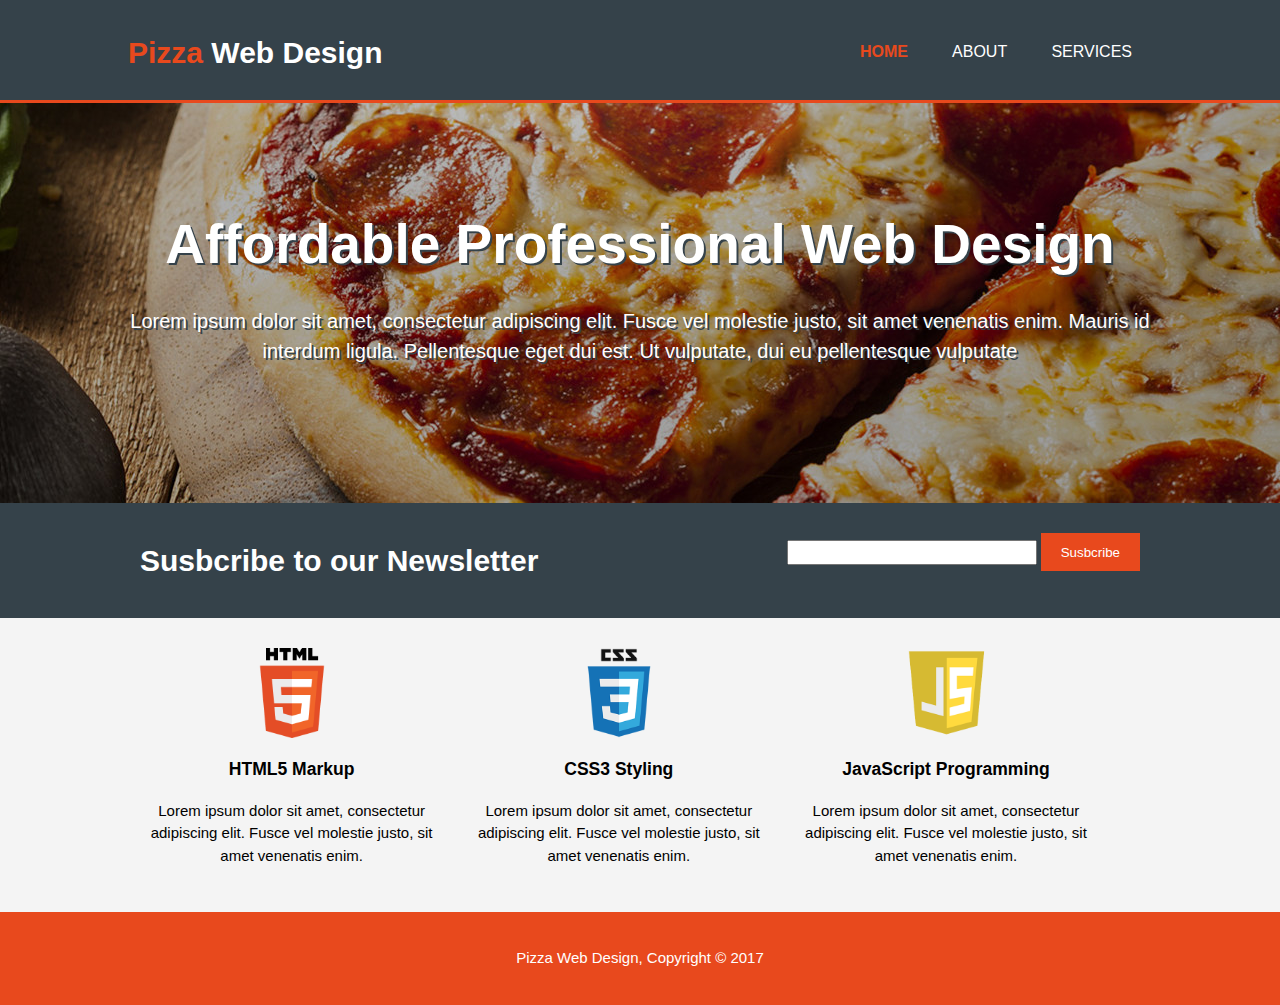
==== index.html @ 243e761a "Sample page" ====
<html>
  <head>
    <meta charset="utf-8">
    <meta name="viewport" content="width=device-width">
    <meta name="description" content="Affordable web design">
    <meta name="keywords" content="responsive, web design, affordable web design">
    <title>Pizza | Welcome</title>
    <link rel="stylesheet" href="./css/style.css">
  </head>
  <body>
    <header>
      <div class="container">
        <div id="branding">
          <h1><span class="highlight">Pizza</span> Web Design</h1>
        </div>
        <nav>
          <ul>
            <li class="current"><a href="index.html">Home</a></li>
            <li><a href="./html/about.html">About</a></li>
            <li><a href="./html/services.html">Services</a></li>
          </ul>
        </nav>
      </div>
    </header>
    
    <section id="showcase">
      <div class="container">
        <h1>Affordable Professional Web Design</h1>
        <p>Lorem ipsum dolor sit amet, consectetur adipiscing elit. Fusce vel molestie justo, sit amet venenatis enim. Mauris id interdum ligula. Pellentesque eget dui est. Ut vulputate, dui eu pellentesque vulputate</p>
      </div>
    </section>

    <section id="newsletter">
      <div class="container">
        <h1>Susbcribe to our Newsletter</h1>
        <form action="index.js">
          <input type="email" aria-placeholder="Enter email...">
          <button type="submit" class="button-1">Susbcribe</button>
        </form>
      </div>
    </section>

    <section id="boxes">
      <div class="container">
        <div class="box">
          <img src="./img/html.png" alt="HTML5">
          <h3>HTML5 Markup</h3>
          <p>Lorem ipsum dolor sit amet, consectetur adipiscing elit. Fusce vel molestie justo, sit amet venenatis enim.</p>
        </div>
        <div class="box">
          <img src="./img/css.png" alt="CSS3">
          <h3>CSS3 Styling</h3>
          <p>Lorem ipsum dolor sit amet, consectetur adipiscing elit. Fusce vel molestie justo, sit amet venenatis enim.</p>
        </div>
        <div class="box">
          <img src="./img/javascript.png" alt="JavaScript">
          <h3>JavaScript Programming</h3>
          <p>Lorem ipsum dolor sit amet, consectetur adipiscing elit. Fusce vel molestie justo, sit amet venenatis enim.</p>
        </div>
      </div>
    </section>

    <footer>
      <p> Pizza Web Design, Copyright &copy; 2017</p>
    </footer>
  </body>

</html>
---- css/style.css ----
body {
  font: 15px/1.5 Arial, Helvetica, sans-serif;
  padding: 0;
  margin:  0;
  background-color: #f4f4f4;
}
/****** Global ******/
.container {
  width: 80%;
  margin: auto;
  overflow: hidden;
}

ul {
  margin: 0;
  padding: 0;
}

.button-1 {
  height: 38px;
  background: #e8491d;
  border: 0;
  padding-left: 20px;
  padding-right: 20px;
  color: #ffffff;
}

.dark {
  padding: 15px;
  background: #35424a;
  color: #ffffff;
  margin-top: 10px;
  margin-bottom: 10px;
}

/* Header */
header {
  background: #35424a;
  color: #ffffff;
  padding-top: 30px;
  min-height: 70px;
  border-bottom: #e8491d 3px solid;
}

header a {
  color: #ffffff;
  text-decoration: none;
  text-transform: uppercase;
  font-size: 16px;
}

header li {
  display: inline;
  padding: 0 20px 0 20px;
}

header #branding {
  float: left;
}

header #branding h1 {
  margin: 0;
}

header nav {
  float: right;
  margin-top: 10px;
}

header .highlight, header .current a {
  color: #e8491d;
  font-weight: bold;
}

header a:hover {
  color: #cccccc;
  font-weight: bold;
}

/** ShowCase **/

#showcase {
  min-height: 400px;
  background:url('../img/pizza2.jpg') no-repeat 0 -400px;
  text-align: center;
  text-shadow: 2px 2px #35424a;
  color: #ffffff;
}

#showcase h1 {
  margin-top: 100px;
  font-size: 55px;
  margin-bottom: 10px;
}

#showcase p {
  font-size: 20px;
}


/** Newsletter **/

#newsletter {
  padding: 15px;
  color: #ffffff;
  background: #35424a;
}

#newsletter h1{
  float: left;
}

#newsletter form {
  float: right;
  margin-top: 15px;
}

#newsletter input[type="email"] {
  padding: 4px;
  height: 25px;
  width: 250px;
}

/** Boxes **/

#boxes {
  margin-top: 20px;

}
#boxes .box {
  text-align: center;
  float: left;
  width: 30%;
  padding: 10px;
}

#boxes .box img {
  width: 90px;
}
/**            sidebar       **/
aside#sidebar {
  float: right;
  width: 30%;
  margin-top: 10px;
}

aside#sidebar .quote input, aside#sidebar .quote textarea {
  width: 90%;
  padding: 10px;
}

/**             main-col            **/
article#main-col {
  float: left;
  width: 65%;
}

footer {
  
  padding: 20px;
  margin-top: 20px;
  color: #ffffff;
  background-color: #e8491d;
  text-align: center;
}

/**                   services              **/
ul#services li{
  list-style: none;
  padding: 20px;
  border: #cccccc solid 1px;
  margin-bottom:  5px;
  background: #e6e6e6;
}
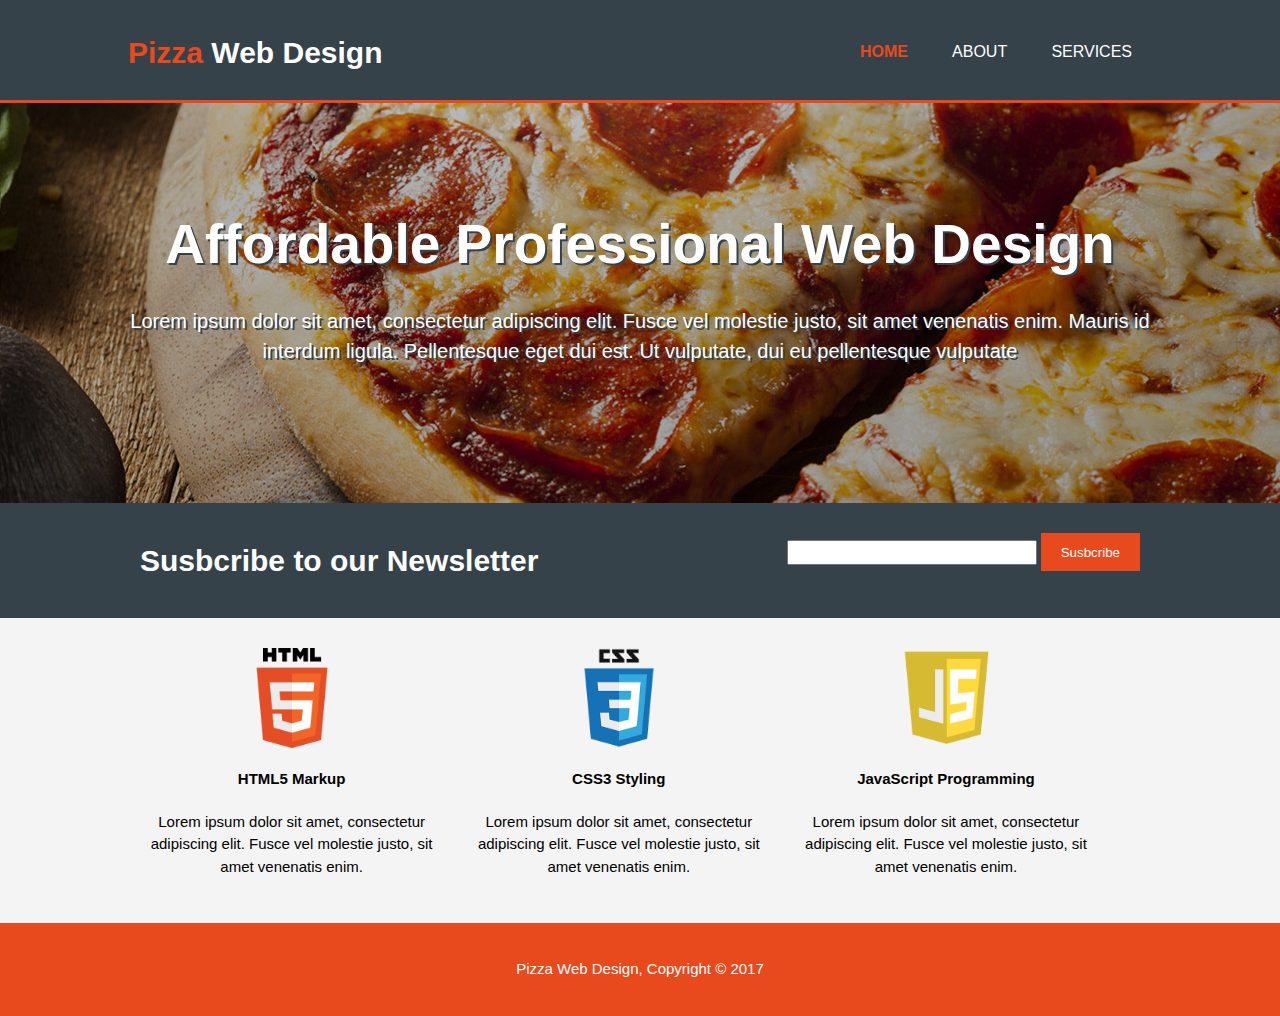
==== commit 42d7431a: "some modifications" ====
--- a/index.html
+++ b/index.html
@@ -6,6 +6,8 @@
     <meta name="keywords" content="responsive, web design, affordable web design">
     <title>Pizza | Welcome</title>
     <link rel="stylesheet" href="./css/style.css">
+    <link rel="stylesheet" href="https://maxcdn.bootstrapcdn.com/bootstrap/4.0.0-beta/css/bootstrap.min.css" integrity="sha384-/Y6pD6FV/Vv2HJnA6t+vslU6fwYXjCFtcEpHbNJ0lyAFsXTsjBbfaDjzALeQsN6M" crossorigin="anonymous">
+
   </head>
   <body>
     <header>
@@ -42,20 +44,21 @@
 
     <section id="boxes">
       <div class="container">
-        <div class="box">
-          <img src="./img/html.png" alt="HTML5">
-          <h3>HTML5 Markup</h3>
-          <p>Lorem ipsum dolor sit amet, consectetur adipiscing elit. Fusce vel molestie justo, sit amet venenatis enim.</p>
-        </div>
-        <div class="box">
-          <img src="./img/css.png" alt="CSS3">
-          <h3>CSS3 Styling</h3>
-          <p>Lorem ipsum dolor sit amet, consectetur adipiscing elit. Fusce vel molestie justo, sit amet venenatis enim.</p>
-        </div>
-        <div class="box">
-          <img src="./img/javascript.png" alt="JavaScript">
-          <h3>JavaScript Programming</h3>
-          <p>Lorem ipsum dolor sit amet, consectetur adipiscing elit. Fusce vel molestie justo, sit amet venenatis enim.</p>
+          <div class="box col-md-4">
+            <img src="./img/html.png" alt="HTML5">
+            <h4>HTML5 Markup</h4>
+            <p>Lorem ipsum dolor sit amet, consectetur adipiscing elit. Fusce vel molestie justo, sit amet venenatis enim.</p>
+          </div>
+          <div class="box col-md-4">
+            <img src="./img/css.png" alt="CSS3">
+            <h4>CSS3 Styling</h4>
+            <p>Lorem ipsum dolor sit amet, consectetur adipiscing elit. Fusce vel molestie justo, sit amet venenatis enim.</p>
+          </div>
+          <div class="box col-md-4">
+            <img src="./img/javascript.png" alt="JavaScript">
+            <h4>JavaScript Programming</h4>
+            <p>Lorem ipsum dolor sit amet, consectetur adipiscing elit. Fusce vel molestie justo, sit amet venenatis enim.</p>
+          </div>
         </div>
       </div>
     </section>
--- a/css/style.css
+++ b/css/style.css
@@ -135,7 +135,7 @@
 }
 
 #boxes .box img {
-  width: 90px;
+  width: 100px;
 }
 /**            sidebar       **/
 aside#sidebar {
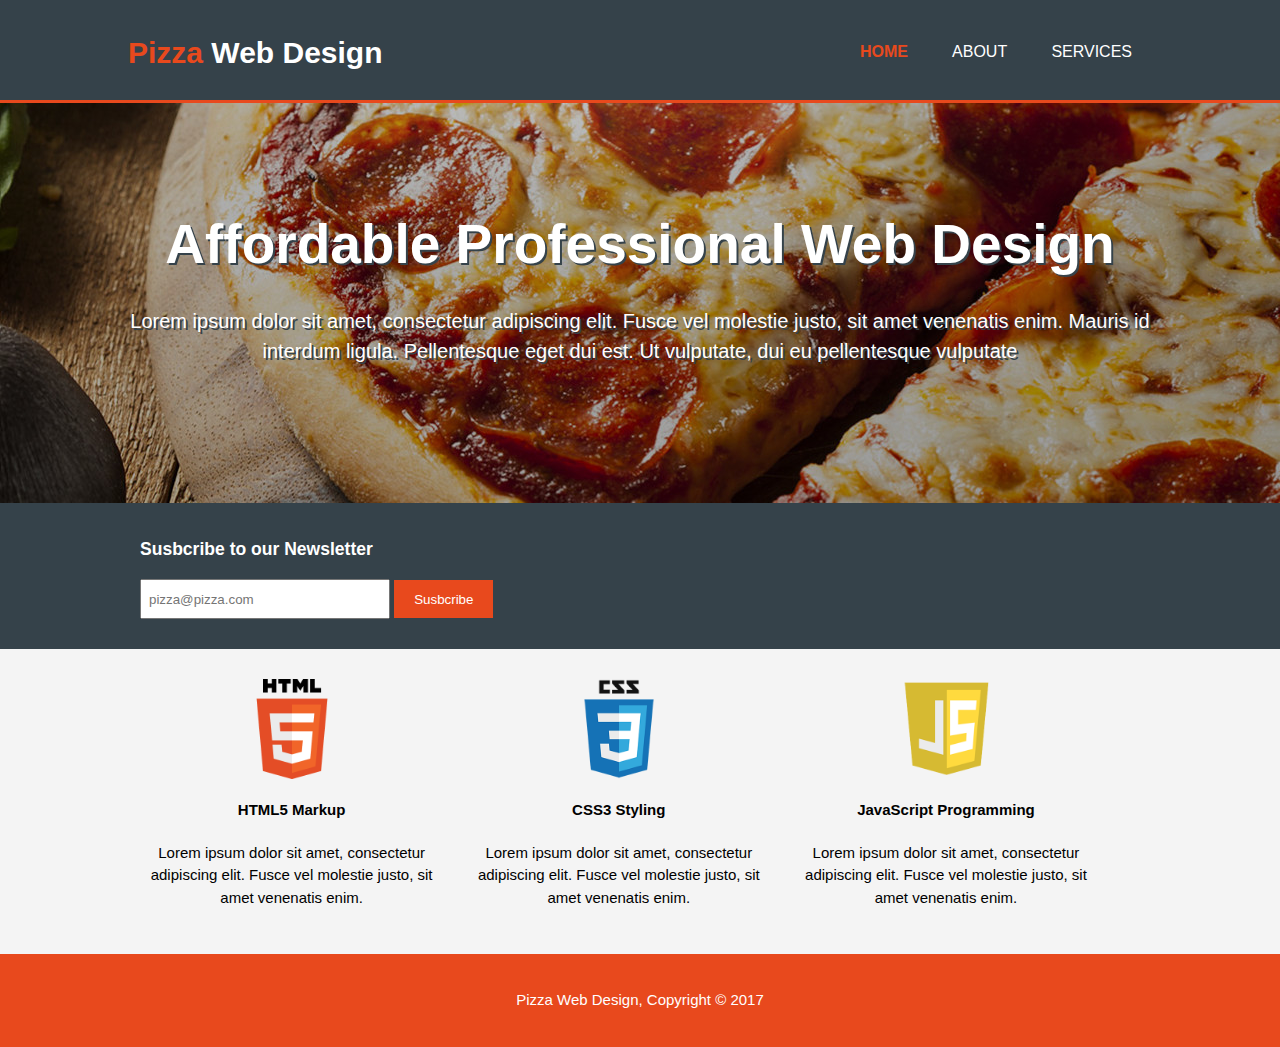
==== commit 2aa59561: "Some changes in newsletter" ====
--- a/index.html
+++ b/index.html
@@ -34,11 +34,17 @@
 
     <section id="newsletter">
       <div class="container">
-        <h1>Susbcribe to our Newsletter</h1>
-        <form action="index.js">
-          <input type="email" aria-placeholder="Enter email...">
-          <button type="submit" class="button-1">Susbcribe</button>
-        </form>
+        <div class="col-md-12">
+          <div class="col-md-6">
+            <h3>Susbcribe to our Newsletter</h3>
+          </div>
+          <div class="col-md-6">
+            <form class="form-inline" action="index.js">
+              <input type="email" class="form-control" placeholder="pizza@pizza.com">
+              <button type="submit" class="button-1">Susbcribe</button>
+            </form>
+          </div>
+        </div>
       </div>
     </section>
 
--- a/css/style.css
+++ b/css/style.css
@@ -106,18 +106,10 @@
   background: #35424a;
 }
 
-#newsletter h1{
-  float: left;
-}
-
-#newsletter form {
-  float: right;
-  margin-top: 15px;
-}
 
 #newsletter input[type="email"] {
-  padding: 4px;
-  height: 25px;
+  padding: 7px;
+  height: 40px;
   width: 250px;
 }
 
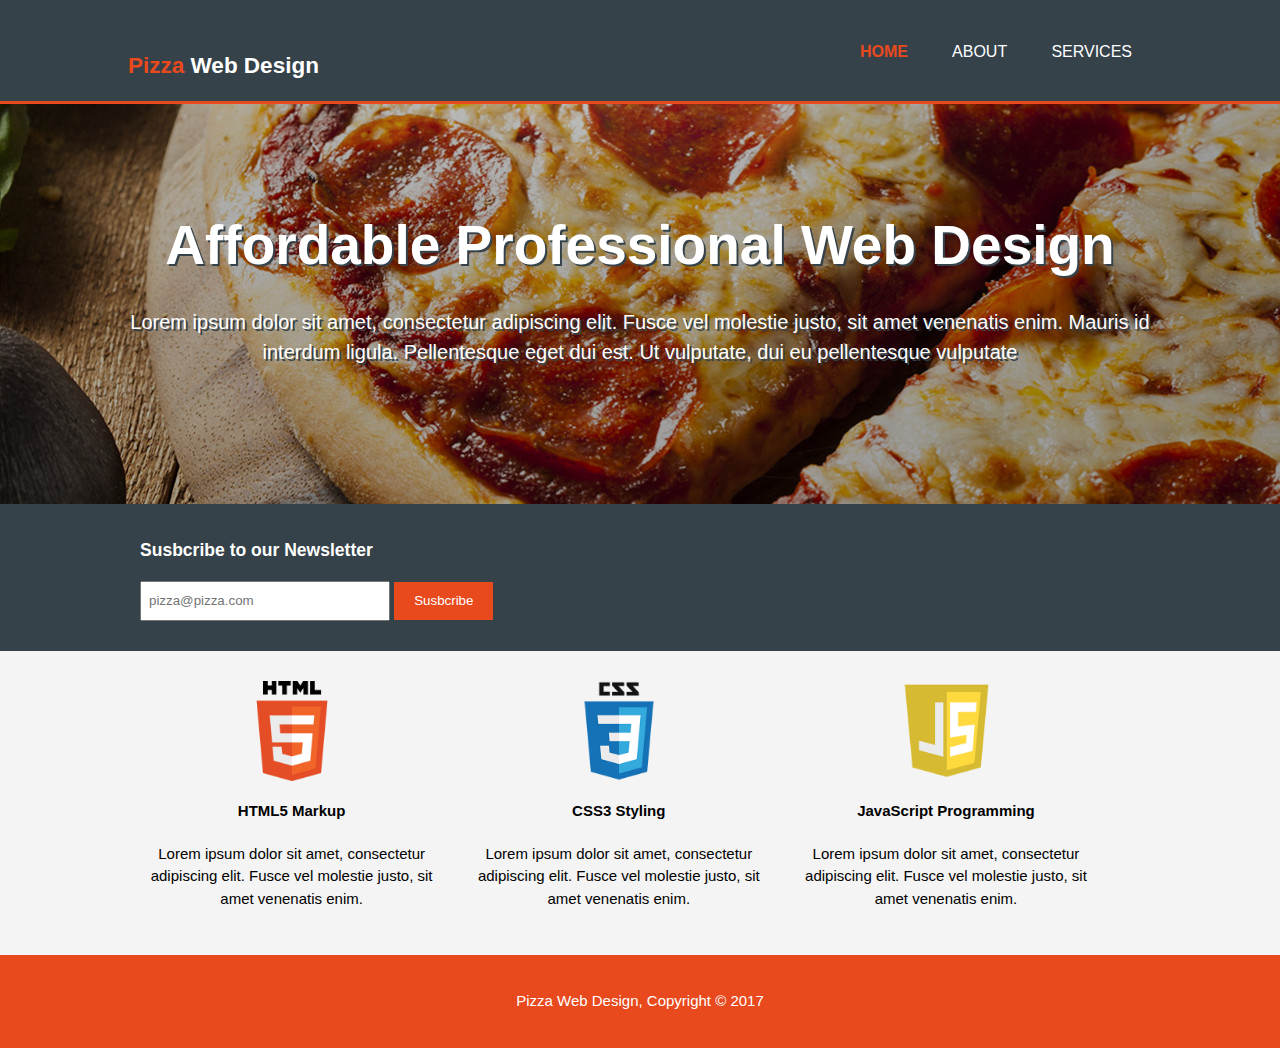
==== commit 9ba9cf50: "header" ====
--- a/index.html
+++ b/index.html
@@ -13,7 +13,7 @@
     <header>
       <div class="container">
         <div id="branding">
-          <h1><span class="highlight">Pizza</span> Web Design</h1>
+          <h2><span class="highlight">Pizza</span> Web Design</h2>
         </div>
         <nav>
           <ul>
